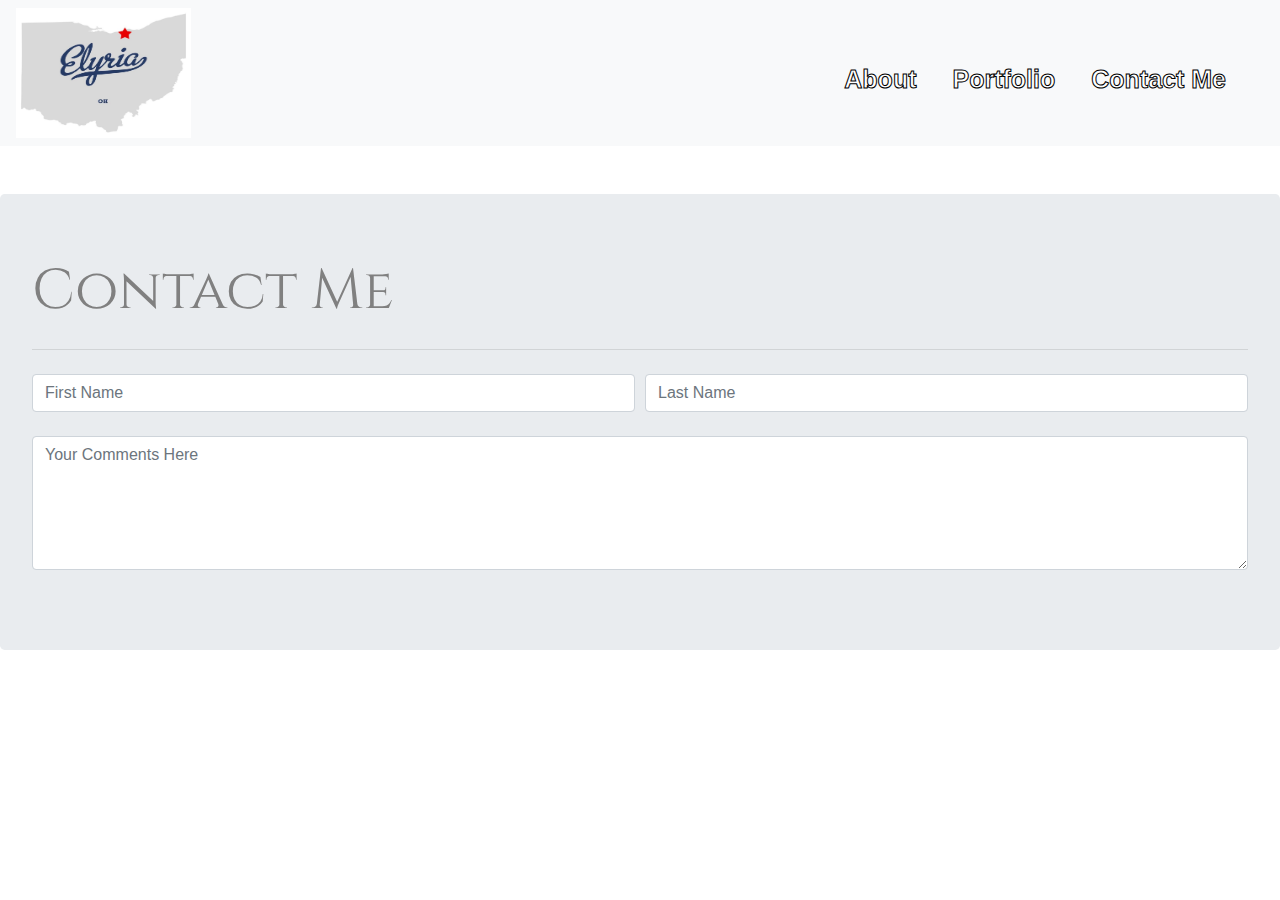
==== contact.html @ da1f6854 "portfolio page" ====
<!DOCTYPE html>
<html lang="en">

<head>
    <meta charset="UTF-8">
    <meta name="viewport" content="width=device-width, initial-scale=1.0">
    <meta http-equiv="X-UA-Compatible" content="ie=edge">
    <title>Updated Portfolio</title>

    <link href="https://fonts.googleapis.com/css?family=Arvo:700|Cinzel:700|Macondo+Swash+Caps|Playfair+Display"
        rel="stylesheet">
    <link rel="stylesheet" href="https://stackpath.bootstrapcdn.com/bootstrap/4.3.1/css/bootstrap.min.css"
        integrity="sha384-ggOyR0iXCbMQv3Xipma34MD+dH/1fQ784/j6cY/iJTQUOhcWr7x9JvoRxT2MZw1T" crossorigin="anonymous">
    <link rel="stylesheet" href="assets/css/style.css">
</head>

<body>
    <nav class="navbar navbar-expand-lg navbar-light bg-light">
        <img src="assets/images/Elyria_image.jpg" alt="Me">

        <div class="collapse navbar-collapse" id="navbarSupportedContent">
            <ul class="navbar-nav mr-auto">
                <li class="nav-item active">
                    <a class="nav-link" href="index.html">About <span class="sr-only">(current)</span></a>
                </li>
                <li class="nav-item active">
                    <a class="nav-link" href="portfolio.html">Portfolio <span class="sr-only">(current)</span></a>
                </li>
                <li class="nav-item active">
                    <a class="nav-link" href="contact.html">Contact Me <span class="sr-only">(current)</span></a>
                </li>
            </ul>
        </div>
    </nav>

    <br><br>

    <div class="aboutMeContainer">
        <div class="jumbotron">
            <h1 class="display-4">Contact Me</h1>

            <hr class="my-4">
            <form>
                <div class="form-row">
                    <div class="col">
                        <input type="text" class="form-control" placeholder="First Name">
                    </div>
                    <div class="col">
                        <input type="text" class="form-control" placeholder="Last Name">
                    </div>
                </div>
                <div class="form-group">
                    <label for="exampleFormControlTextarea1"></label>
                    <textarea class="form-control" id="exampleFormControlTextarea1" rows="5" placeholder="Your Comments Here"></textarea>
                  </div>
            </form>
        </div>
    </div>
---- assets/css/style.css ----
/* Navbar */
.navbar {
    flex-flow: row !important;
    display: block !important;
    background-image: url("https://media1.giphy.com/media/3og0IAY8yoqClDFD1u/giphy.gif");
    background-repeat: no-repeat;
    background-size: 1540px 1000px;
    font-size: 25px;
}

.navbar-nav .nav-link {
    font-weight: 900;
    color: black;
    -webkit-text-fill-color: white;
    -webkit-text-stroke-width: 1px;
    -webkit-text-stroke-color: black;
}

.mr-auto {
    margin-right: 30px;
}

.navbar img {
    height: 130px;
    width: 175px;
}

.collapse {
    margin-top: 45px;
    margin-right: 10px;
}

.nav-link {
    color: white !important;
}

.nav-item {
    margin-right: 20px;
}

#navbarSupportedContent {
    float: right !important;
}

/* Jumbotron */
.aboutMeContainer {
    display: flex;
    justify-content: center;
}

.jumbotron {
    width: 1300px;
}

.display-4 {
    color: gray;
    font-family: 'Cinzel', serif;
}

#imageMe {
    height: 250px;
    width: 190px;
    float: left;
    margin-right: 20px;
}

/* jumbotron button */
.btn {
    font-size: 5mm;
    font-weight: 600;
}

.btn-danger {
    background-color: rgba(173, 216, 230, 0.726);
    border: 2px solid rgb(80, 102, 165) !important;
    border-radius: 8px;
    color: rgb(43, 42, 42);
    box-shadow: 0 8px 16px 0 rgba(58, 45, 45, 0.2);
}

.btn-danger:hover {
    background-color: rgb(80, 102, 165);
    border: 2px solid rgba(173, 216, 230, 0.726) !important;
    color: white;
}

/* Portfolio Page */

.imagesOne, .imagesTwo {
    display: flex;
    flex-wrap: wrap;
    flex-direction: column;
    align-content: center;
}

.imagesOne img, .imagesTwo img {
    height: 300px;
    width: 300px;
    border-style: solid;
    border-width: 5px;
    border-color: rgb(128, 122, 122);
    box-shadow: 12px 12px 9px 2px rgba(80, 51, 129, 0.2);
}
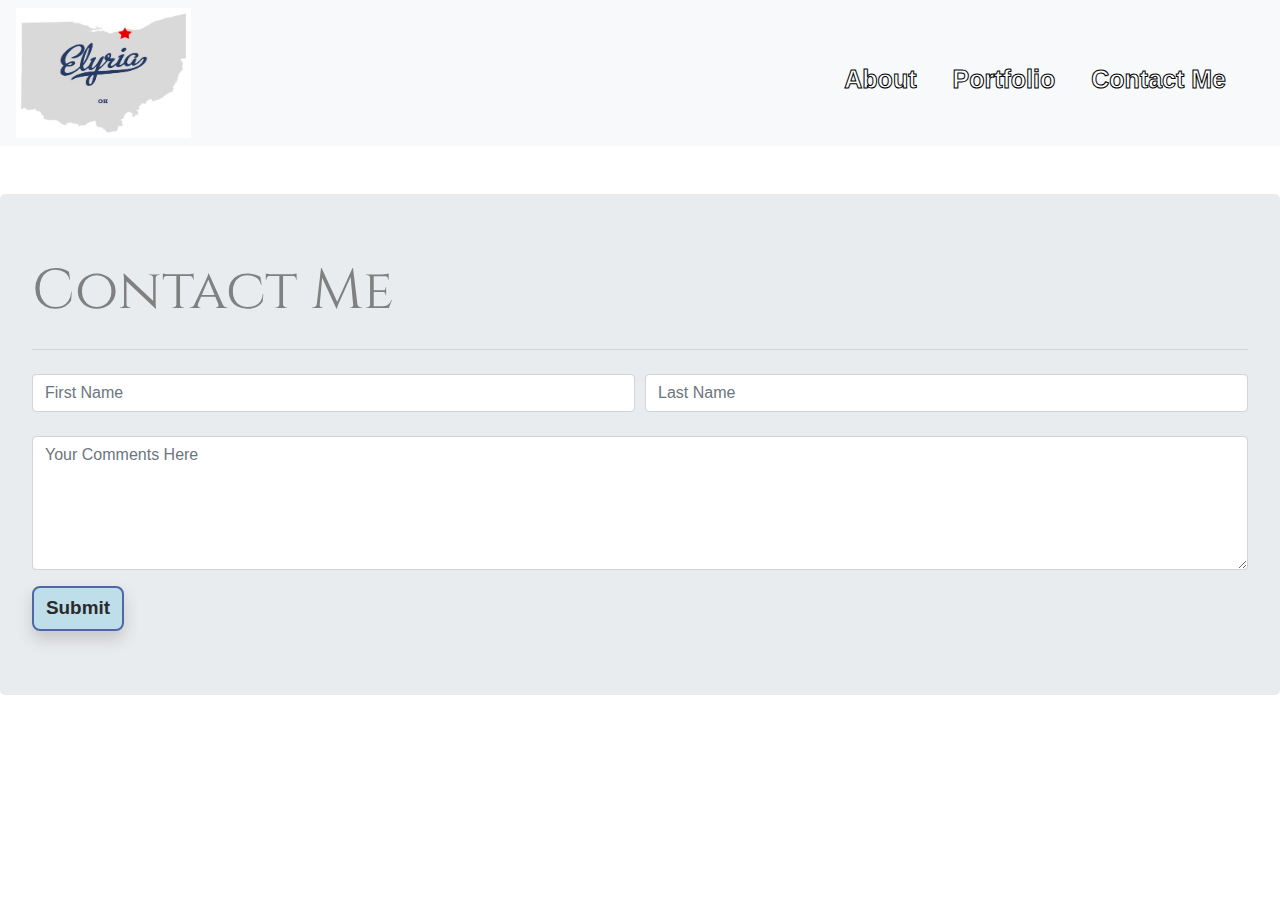
==== commit fec1e9cd: "contact page" ====
--- a/contact.html
+++ b/contact.html
@@ -51,8 +51,10 @@
                 </div>
                 <div class="form-group">
                     <label for="exampleFormControlTextarea1"></label>
-                    <textarea class="form-control" id="exampleFormControlTextarea1" rows="5" placeholder="Your Comments Here"></textarea>
-                  </div>
+                    <textarea class="form-control" id="exampleFormControlTextarea1" rows="5"
+                        placeholder="Your Comments Here"></textarea>
+                </div>
+                <button type="submit" class="btn btn-danger btn-md">Submit</button>
             </form>
         </div>
     </div>